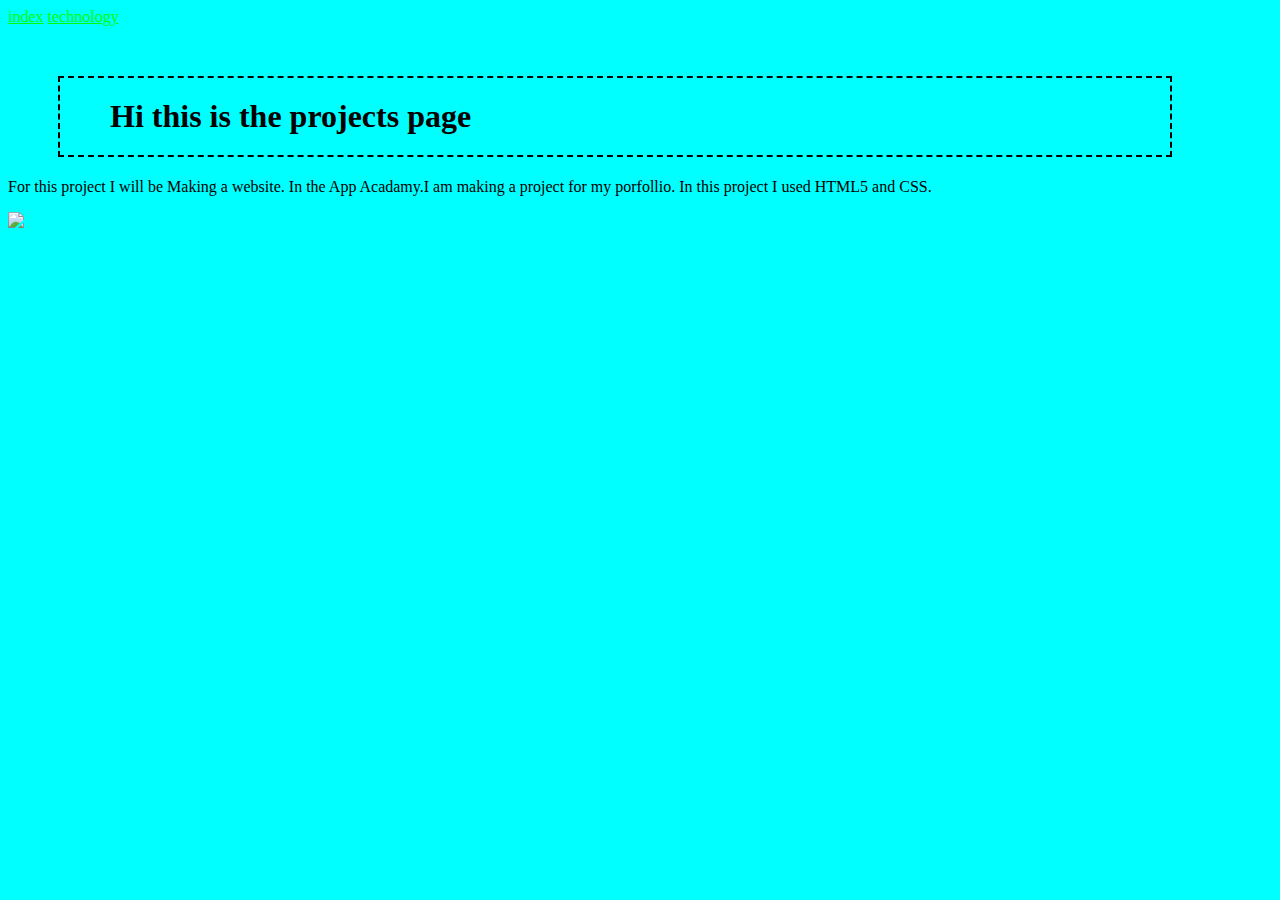
==== public_html/projects.html @ 8a022edf "initial project files" ====
<!DOCTYPE html>
<!--
To change this license header, choose License Headers in Project Properties.
To change this template file, choose Tools | Templates
and open the template in the editor.
-->
<html>
    <head>
        <title>carters projects</title>
        <meta charset="UTF-8">
        <meta name="viewport" content="width=device-width, initial-scale=1.0">
    </head>
    <body>
        
    
    <nav>
        <a href="index.html">index</a>
        <a href="technology.html">technology</a>
    </nav>
    <article>
        <h1>Hi this is the projects page</h1>
        <p>For this project I will be Making a website.
        In the App Acadamy.I am making a project for
        my porfollio. In this project I used HTML5 and
        CSS.</p>
    </article>
        <link type="text/css" rel="stylesheet" href="css/style.css">
    <img src="http://www.santhisoft.com/images/pages/academic-projects-page.jpg">
</html>
</body>
---- public_html/css/style.css ----
body {
    background-color: cyan;
}

 nav a {
    color: lime;
}

#current-link {
   text-decoration: none; 
}

h1 {
 border: 2px dashed black;
 padding: 20px;
 padding-bottom:20px;
     padding-left:50px;
     margin-top:50px;
     margin-left:50px;
     margin-right:100px;
}

h2 a {
    color: lime;
}

img {
    width: 250px
    height auto;
        
}
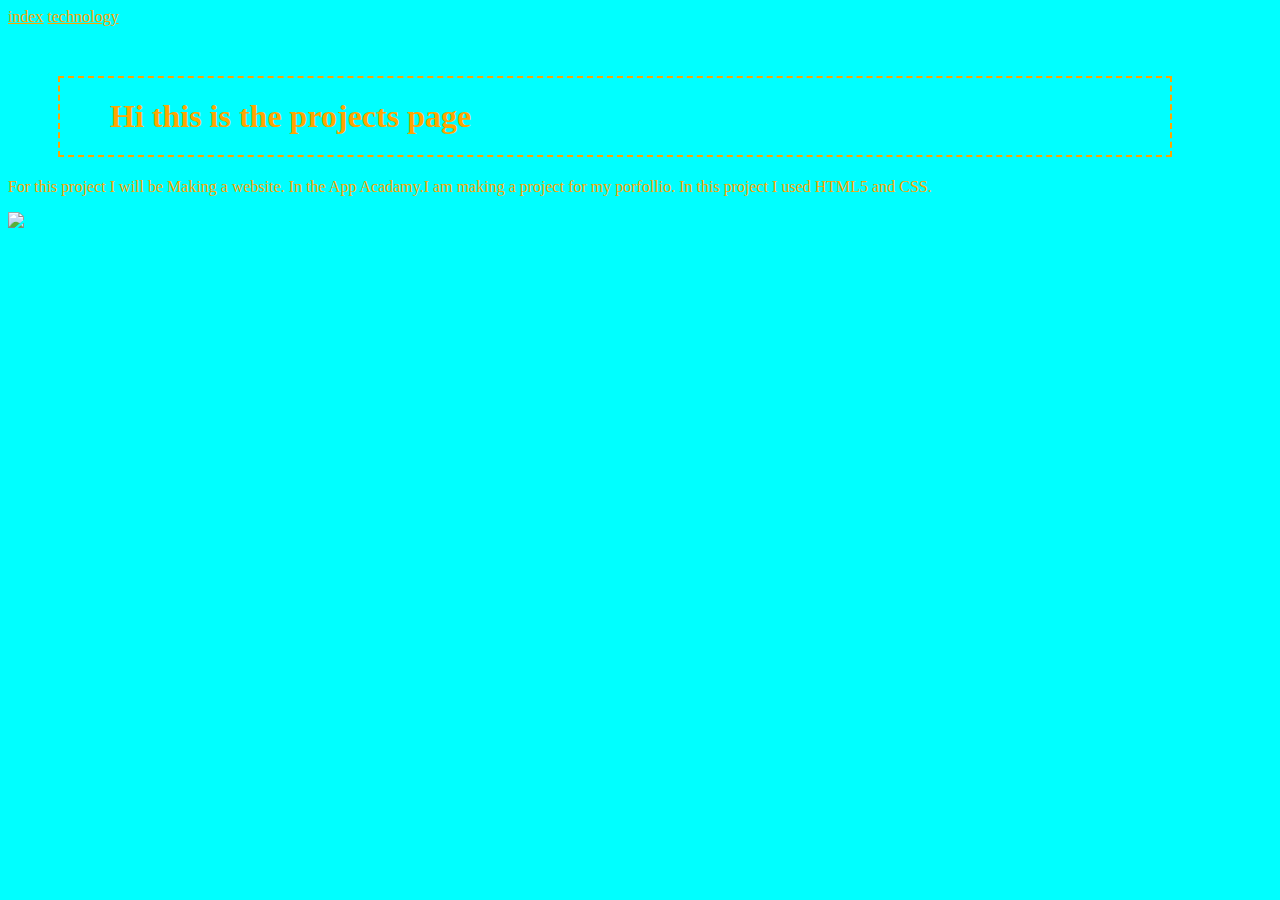
==== commit e0124c38: "project 1" ====
--- a/public_html/projects.html
+++ b/public_html/projects.html
@@ -6,7 +6,7 @@
 -->
 <html>
     <head>
-        <title>carters projects</title>
+        <title>Carters projects</title>
         <meta charset="UTF-8">
         <meta name="viewport" content="width=device-width, initial-scale=1.0">
     </head>
--- a/public_html/css/style.css
+++ b/public_html/css/style.css
@@ -3,15 +3,15 @@
 }
 
  nav a {
-    color: lime;
+    color: orange;
 }
 
 #current-link {
-   text-decoration: none; 
+   text-decoration: seagreen; 
 }
 
 h1 {
- border: 2px dashed black;
+ border: 2px dashed orange;
  padding: 20px;
  padding-bottom:20px;
      padding-left:50px;
@@ -21,14 +21,15 @@
 }
 
 h2 a {
-    color: lime;
+    color: orange;
 }
 
 img {
-    width: 250px
+    width: 150px
     height auto;
-        
 }
-    
-        
 
+body{
+    color: orange;
+}
+
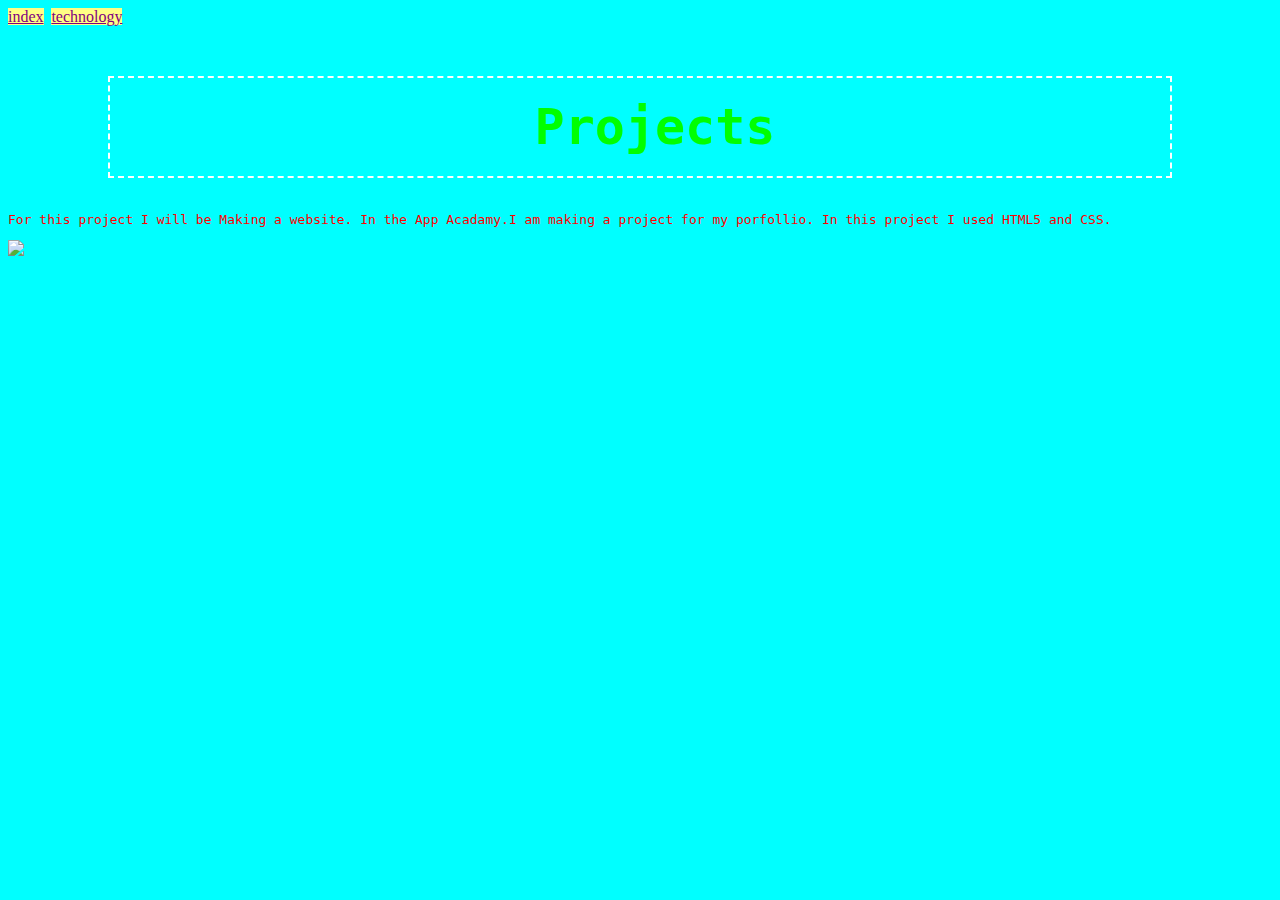
==== commit c556b72c: "big save" ====
--- a/public_html/projects.html
+++ b/public_html/projects.html
@@ -10,7 +10,7 @@
         <meta charset="UTF-8">
         <meta name="viewport" content="width=device-width, initial-scale=1.0">
     </head>
-    <body>
+ <body>
         
     
     <nav>
@@ -18,13 +18,13 @@
         <a href="technology.html">technology</a>
     </nav>
     <article>
-        <h1>Hi this is the projects page</h1>
+        <h1>Projects</h1>
         <p>For this project I will be Making a website.
         In the App Acadamy.I am making a project for
         my porfollio. In this project I used HTML5 and
         CSS.</p>
     </article>
         <link type="text/css" rel="stylesheet" href="css/style.css">
-    <img src="http://www.santhisoft.com/images/pages/academic-projects-page.jpg">
+        <img src="http://www.santhisoft.com/images/pages/academic-projects-page.jpg">
 </html>
-</body>+ </body>--- a/public_html/css/style.css
+++ b/public_html/css/style.css
@@ -1,35 +1,58 @@
-body {
+body{
     background-color: cyan;
 }
 
- nav a {
-    color: orange;
+ nav a{
+    color: purple;
 }
 
-#current-link {
-   text-decoration: seagreen; 
+#current-link{
+   text-decoration: underline; 
 }
 
-h1 {
- border: 2px dashed orange;
+h1{
+ border: 2px dashed white;
  padding: 20px;
  padding-bottom:20px;
      padding-left:50px;
      margin-top:50px;
-     margin-left:50px;
+     margin-left:100px;
      margin-right:100px;
 }
 
-h2 a {
-    color: orange;
+h2 a{
+    color: purple;
 }
 
-img {
-    width: 150px
-    height auto;
+
+body{
+    color: red;
+}
+
+a{
+    font-family: cursive;
+}
+
+h1{
+    text-align: center;
+}
+
+
+
+h1{
+    font-size: 50px;
+}
+
+
+h1{
+    color:#00ff00;
+}
+
+a:link{
+    background-color: #FFFF85;
 }
 
 body{
-    color: orange;
+    font-family: monospace;
 }
 
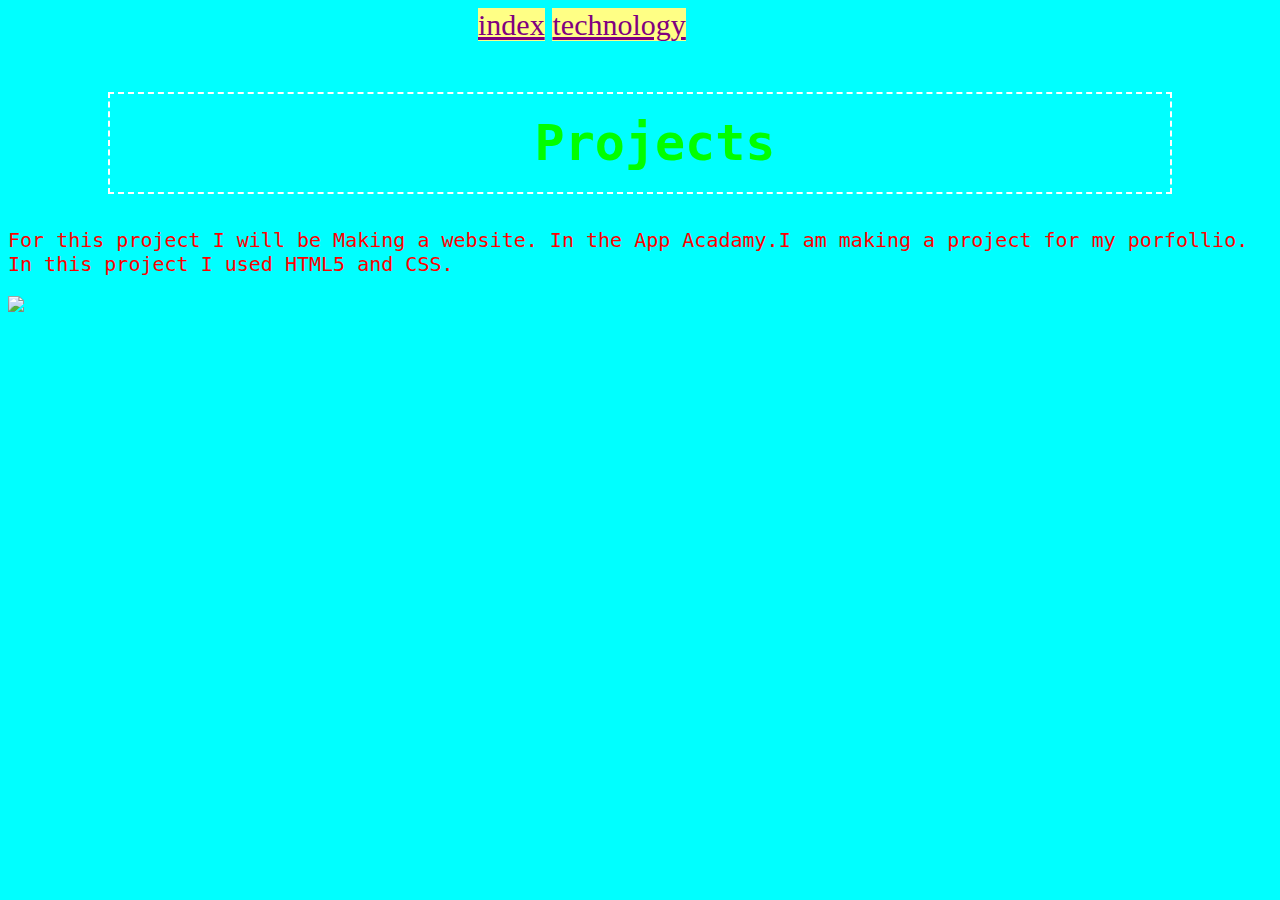
==== commit 82041b8d: "FINAL FINISH!!!!!!!!!!!!" ====
--- a/public_html/projects.html
+++ b/public_html/projects.html
@@ -7,15 +7,15 @@
 <html>
     <head>
         <title>Carters projects</title>
+        <!--is my title-->
         <meta charset="UTF-8">
         <meta name="viewport" content="width=device-width, initial-scale=1.0">
     </head>
  <body>
-        
-    
     <nav>
         <a href="index.html">index</a>
         <a href="technology.html">technology</a>
+        <!--these are links to my other pages-->
     </nav>
     <article>
         <h1>Projects</h1>
@@ -26,5 +26,6 @@
     </article>
         <link type="text/css" rel="stylesheet" href="css/style.css">
         <img src="http://www.santhisoft.com/images/pages/academic-projects-page.jpg">
+        <!--link and a image-->
 </html>
  </body>--- a/public_html/css/style.css
+++ b/public_html/css/style.css
@@ -1,15 +1,12 @@
-body{
-    background-color: cyan;
-}
 
  nav a{
     color: purple;
 }
-
+/*color of my links*/
 #current-link{
-   text-decoration: underline; 
+   text-decoration: underline;
 }
-
+/*text decoration*/
 h1{
  border: 2px dashed white;
  padding: 20px;
@@ -19,40 +16,53 @@
      margin-left:100px;
      margin-right:100px;
 }
-
-h2 a{
-    color: purple;
-}
-
-
+/*all of my borders and margins*/
 body{
     color: red;
 }
-
+/*body text color*/
 a{
     font-family: cursive;
 }
-
+/*my font*/
 h1{
     text-align: center;
 }
-
-
-
+/*where my h1 is aligned*/
 h1{
     font-size: 50px;
 }
-
-
+/*my font size*/
 h1{
     color:#00ff00;
 }
-
+/*my h1 color*/
 a:link{
     background-color: #FFFF85;
 }
-
+/* all of my links backround color*/
 body{
     font-family: monospace;
 }
-
+/*my bodys font*/
+body{
+    background-color: cyan;
+    background-image: url('http://wallpoper.com/images/00/44/12/93/rayure-cyan_00441293.jpg');
+}
+/*my backround*/
+p{
+    font-size: 20px;
+}
+/*my paragraph font size*/
+h2{
+    font-size: 23px;
+}
+/* my h2 font size*/
+a{
+    font-size:30px; 
+}
+/*my a font size*/
+nav{
+    text-indent: 470px;
+}
+/*my text indent*/